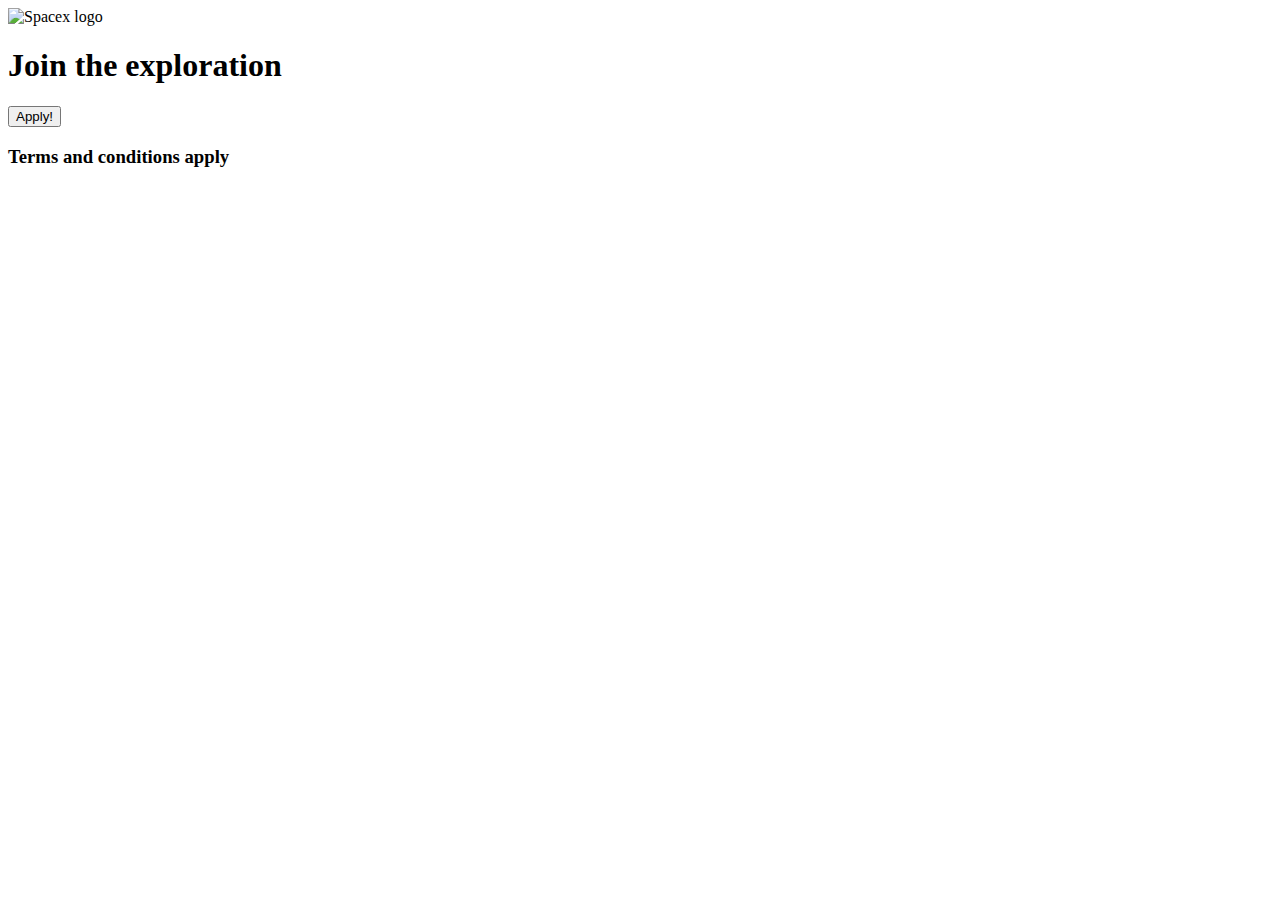
==== index.html @ 22b09d15 "Rename Space-exploration-page.html to index.html" ====
<html>

    <head>
        <link rel="stylesheet" href="C:\Users\jmitr\Desktop\Web developing\CSS\Space-explotarion-style.css" />
        <link rel="preconnect" href="https://fonts.googleapis.com">
        <link rel="preconnect" href="https://fonts.gstatic.com" crossorigin>
        <link href="https://fonts.googleapis.com/css2?family=Orbitron:wght@400;800&display=swap" rel="stylesheet">
    </head>

    <body>
        <div class="hero">
            <img id="main-logo" src="https://www.the8log.com/wp-content/uploads/2019/12/5842a770a6515b1e0ad75afe-e1577695296719.png" alt="Spacex logo">
            <h1>Join the <span class="expl">exploration</span></h1>
            <button class="apply-btn">Apply!</button>
        </div>
        <div class="tac">
            <h3>Terms and conditions apply</h3>
        </div>
        
    </body>
    
</html>
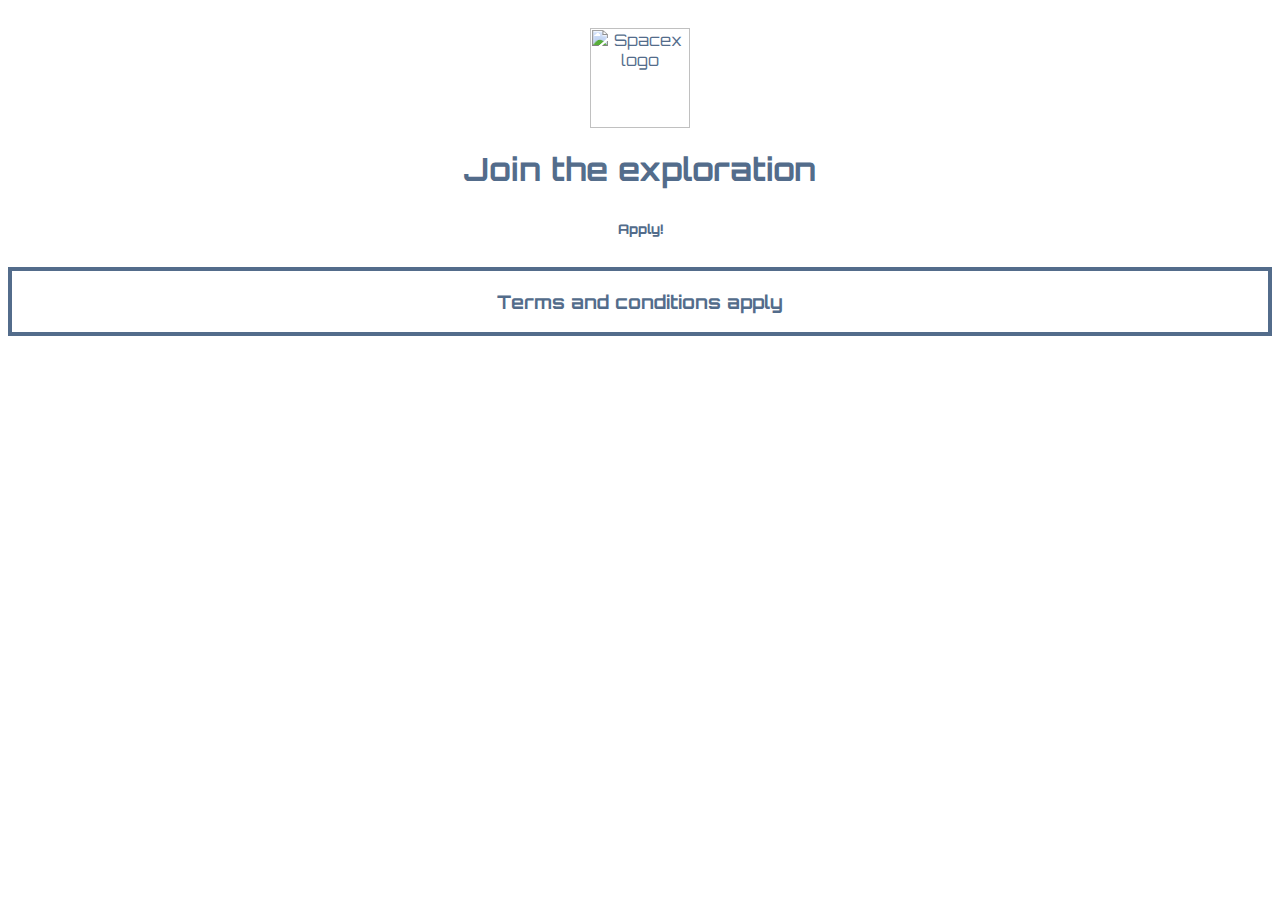
==== commit 2ada04dc: "Update index.html" ====
--- a/index.html
+++ b/index.html
@@ -1,7 +1,7 @@
 <html>
 
     <head>
-        <link rel="stylesheet" href="C:\Users\jmitr\Desktop\Web developing\CSS\Space-explotarion-style.css" />
+        <link rel="stylesheet" href="Space-explotarion-style.css" />
         <link rel="preconnect" href="https://fonts.googleapis.com">
         <link rel="preconnect" href="https://fonts.gstatic.com" crossorigin>
         <link href="https://fonts.googleapis.com/css2?family=Orbitron:wght@400;800&display=swap" rel="stylesheet">
--- a/Space-explotarion-style.css
+++ b/Space-explotarion-style.css
@@ -0,0 +1,35 @@
+.hero {
+    color: #536C8B;
+    background: url("giphy.gif");
+    background-size: cover;
+    font-family: 'Orbitron', sans-serif;
+    text-align: center;
+    text-shadow: 0px 0px 100px white;
+    padding: 20px;
+}
+
+.apply-btn {
+    padding: 10px 18px;
+    background: white;
+    border: none;
+    font-family: 'Orbitron', sans-serif;
+    font-weight: 800;
+    color: #536C8B;
+}
+
+.expl {
+
+    border-bottom: 5px solid white;
+}
+
+#main-logo {
+    width: 100px;
+    height: auto;
+}
+
+.tac {
+    font-family: 'Orbitron', sans-serif;
+    color: #536C8B;
+    text-align: center;
+    border: 4px solid #536C8B;
+}
